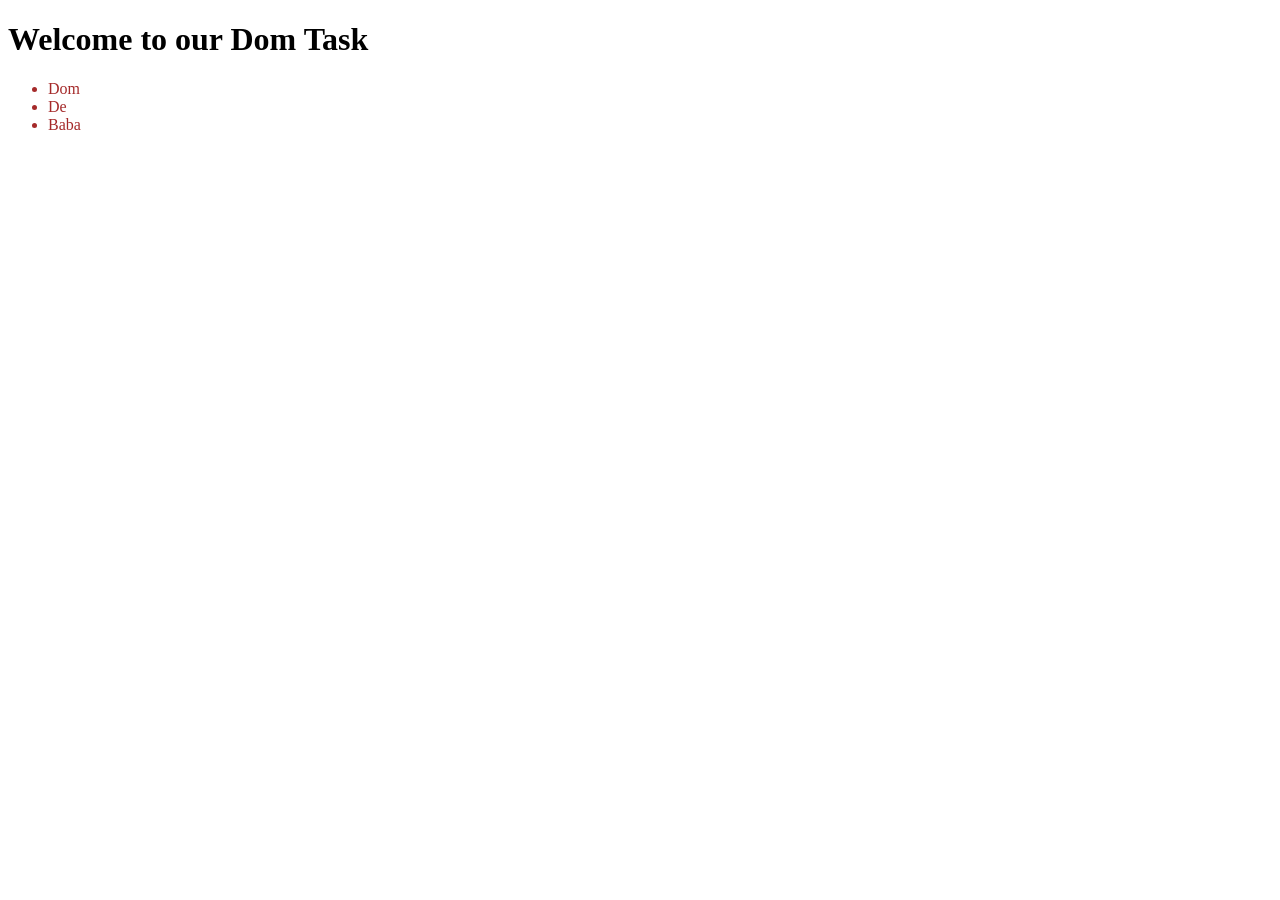
==== Tour-of-Dom/index.html @ 32b8e80e "make a index file and attach style and script file" ====
<!DOCTYPE html>
<html lang="en">
<head>
    <meta charset="UTF-8">
    <meta name="viewport" content="width=device-width, initial-scale=1.0">
    <title>Tour of Dom</title>
    <link rel="stylesheet" href="styles/index.css">
</head>
<body>
    <header>
        <h1>Welcome to our Dom Task</h1>
    </header>
    <main>
        <ul>
            <li>Dom</li>
            <li>De</li>
            <li>Baba</li>
        </ul>
    </main>
    <script src="script/index.js"></script>
</body>
</html>
---- Tour-of-Dom/styles/index.css ----
li{
    color: brown;
    text-shadow: 0dvb;
}
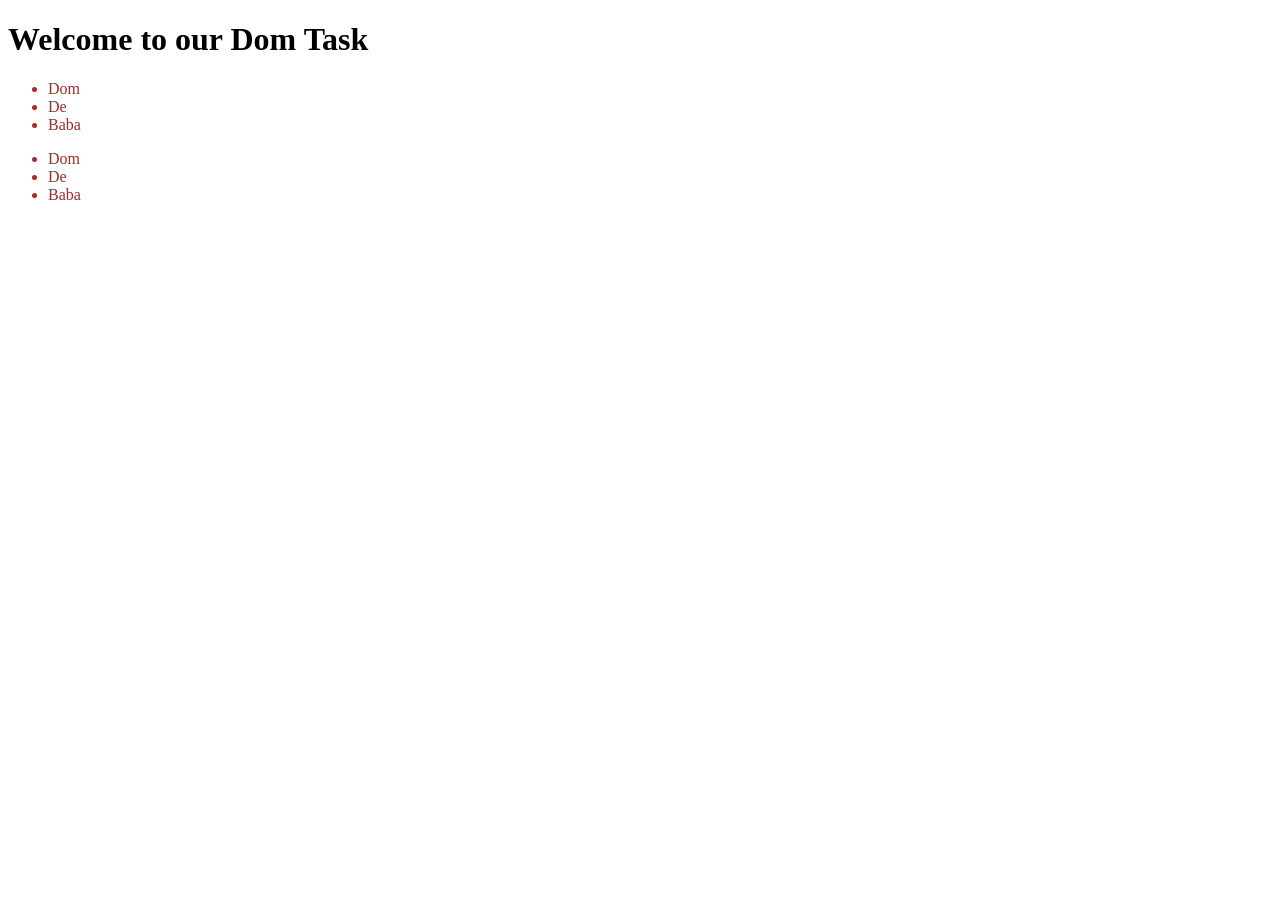
==== commit 9fce720d: "again" ====
--- a/Tour-of-Dom/index.html
+++ b/Tour-of-Dom/index.html
@@ -16,6 +16,11 @@
             <li>De</li>
             <li>Baba</li>
         </ul>
+        <ul>
+            <li>Dom</li>
+            <li>De</li>
+            <li>Baba</li>
+        </ul>
     </main>
     <script src="script/index.js"></script>
 </body>
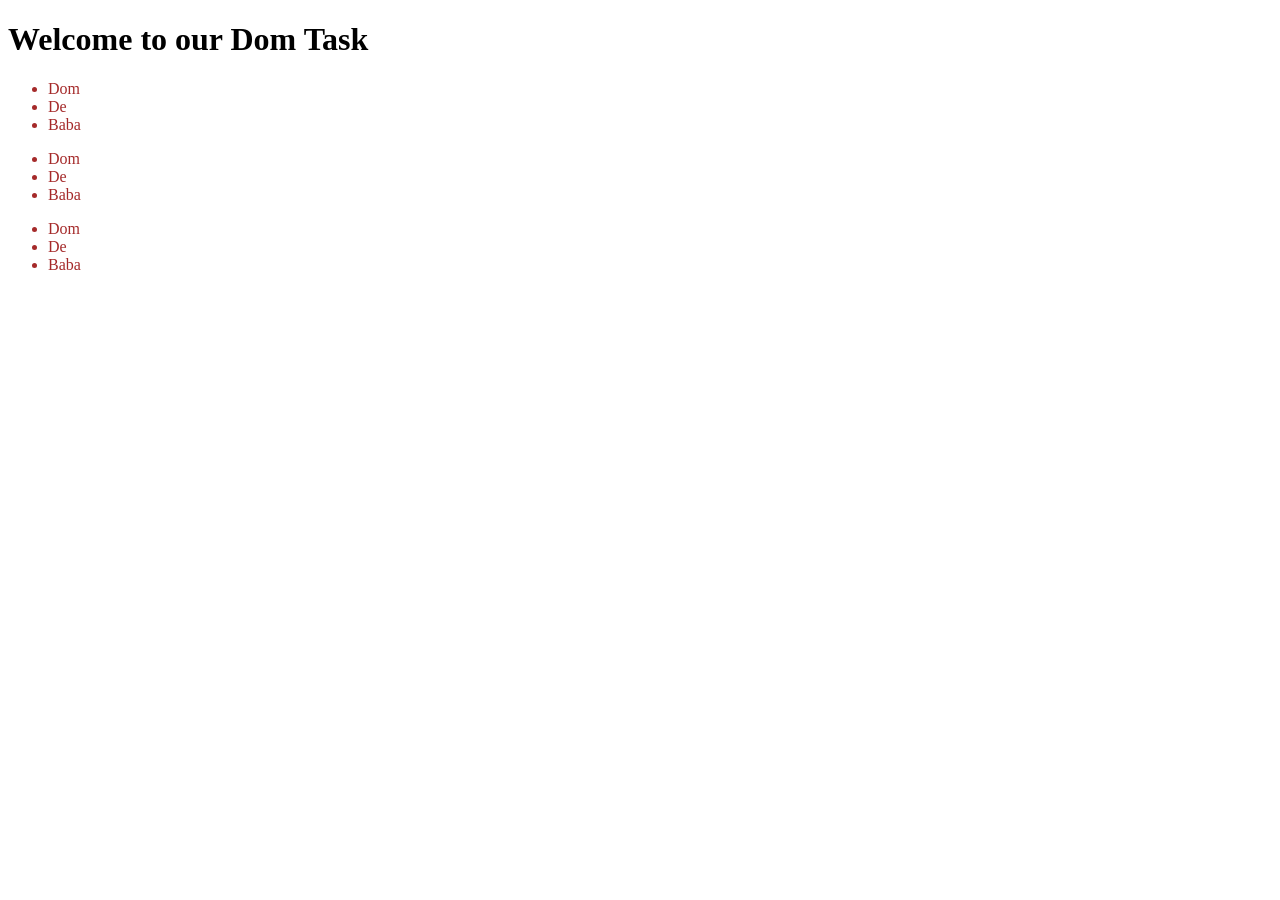
==== commit 659124a2: "again" ====
--- a/Tour-of-Dom/index.html
+++ b/Tour-of-Dom/index.html
@@ -21,6 +21,11 @@
             <li>De</li>
             <li>Baba</li>
         </ul>
+        <ul>
+            <li>Dom</li>
+            <li>De</li>
+            <li>Baba</li>
+        </ul>
     </main>
     <script src="script/index.js"></script>
 </body>
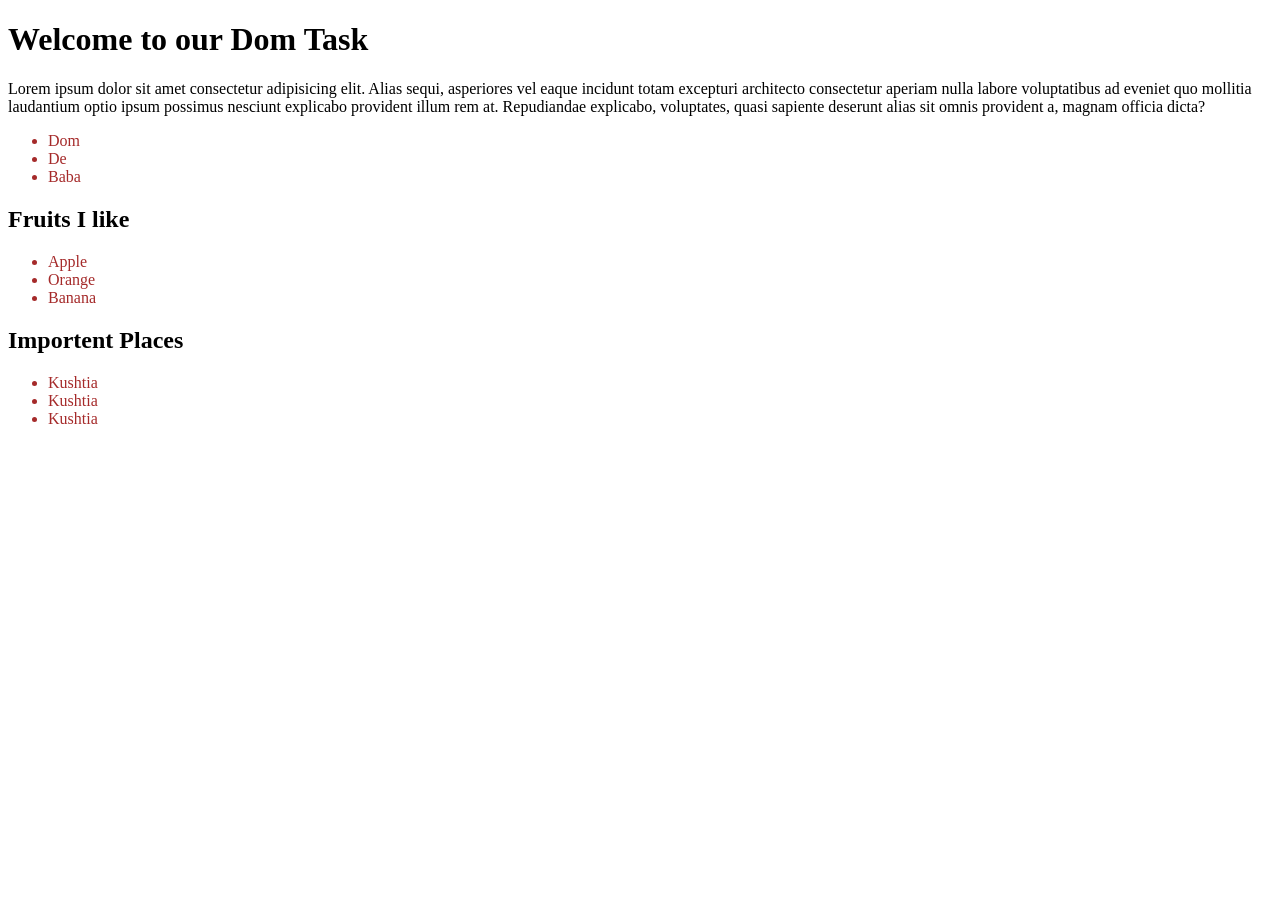
==== commit 3ad37d5f: "access by tag,class,id" ====
--- a/Tour-of-Dom/index.html
+++ b/Tour-of-Dom/index.html
@@ -9,23 +9,32 @@
 <body>
     <header>
         <h1>Welcome to our Dom Task</h1>
+        <p>Lorem ipsum dolor sit amet consectetur adipisicing elit. Alias sequi, asperiores vel eaque incidunt totam excepturi architecto consectetur aperiam nulla labore voluptatibus ad eveniet quo mollitia laudantium optio ipsum possimus nesciunt explicabo provident illum rem at. Repudiandae explicabo, voluptates, quasi sapiente deserunt alias sit omnis provident a, magnam officia dicta?</p>
     </header>
     <main>
-        <ul>
+        <section>
+            <ul>
             <li>Dom</li>
             <li>De</li>
             <li>Baba</li>
         </ul>
-        <ul>
-            <li>Dom</li>
-            <li>De</li>
-            <li>Baba</li>
-        </ul>
-        <ul>
-            <li>Dom</li>
-            <li>De</li>
-            <li>Baba</li>
-        </ul>
+        </section>
+        <section>
+            <h1>Fruits I like</h1>
+            <ul>
+                <li>Apple</li>
+                <li>Orange</li>
+                <li>Banana</li>
+            </ul>
+        </section>
+        <section>
+            <h1 id="places-title">Places I like</h1>
+            <ul>
+                <li class="place-name">Sundorban</li>
+                <li class="place-name">Bandorbon</li>
+                <li class="place-name">Katabon</li>
+            </ul>
+        </section>
     </main>
     <script src="script/index.js"></script>
 </body>
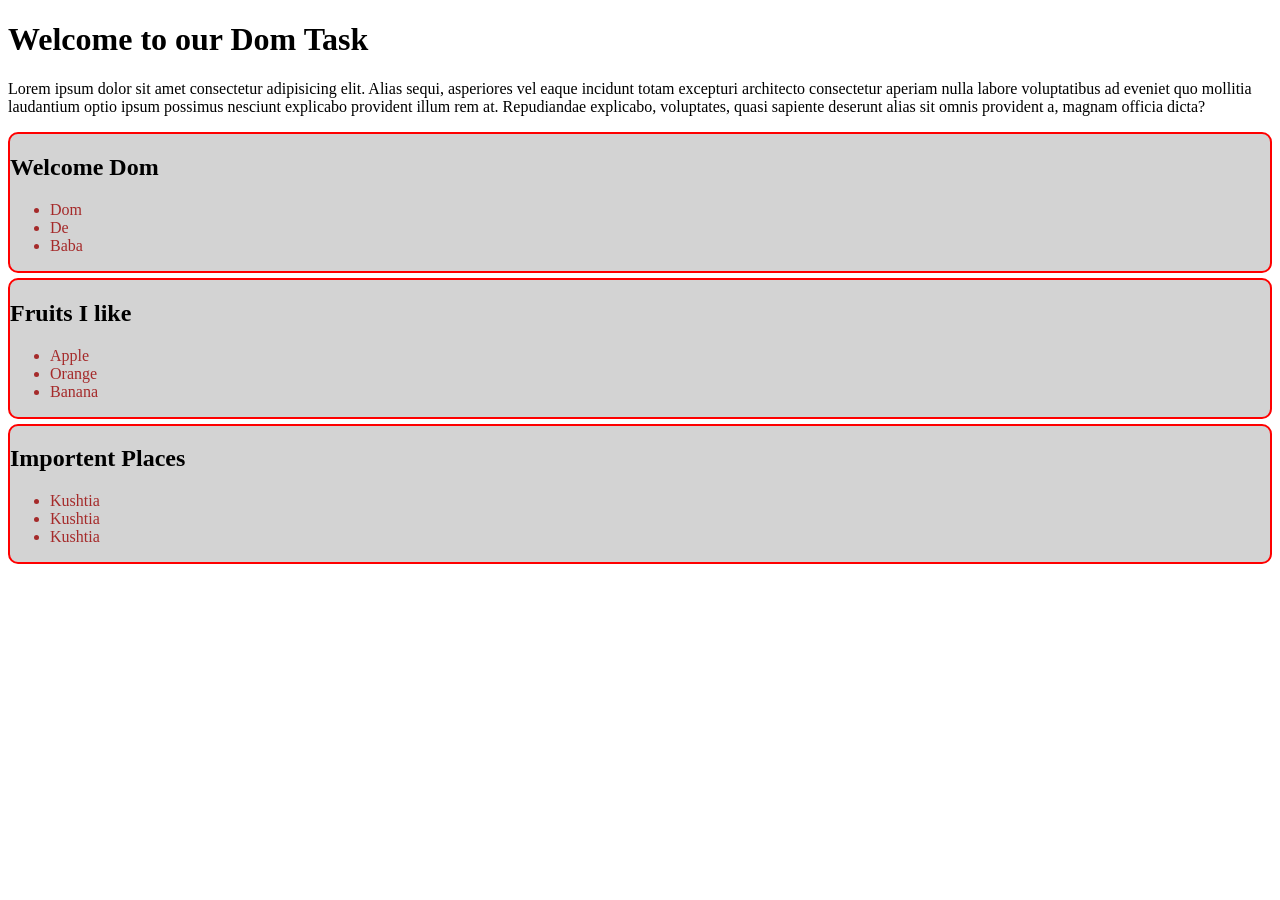
==== commit 2a49fe7e: "learn, how to add classList or remove" ====
--- a/Tour-of-Dom/index.html
+++ b/Tour-of-Dom/index.html
@@ -13,13 +13,14 @@
     </header>
     <main>
         <section>
+            <h1>Welcome Dom</h1>
             <ul>
-            <li>Dom</li>
-            <li>De</li>
-            <li>Baba</li>
-        </ul>
+                <li>Dom</li>
+                <li>De</li>
+                <li>Baba</li>
+            </ul>
         </section>
-        <section>
+        <section id="Fruits-conteiner">
             <h1>Fruits I like</h1>
             <ul>
                 <li>Apple</li>
--- a/Tour-of-Dom/styles/index.css
+++ b/Tour-of-Dom/styles/index.css
@@ -1,4 +1,8 @@
 li{
     color: brown;
     text-shadow: 0dvb;
+}
+
+.align{
+    text-align: center;
 }
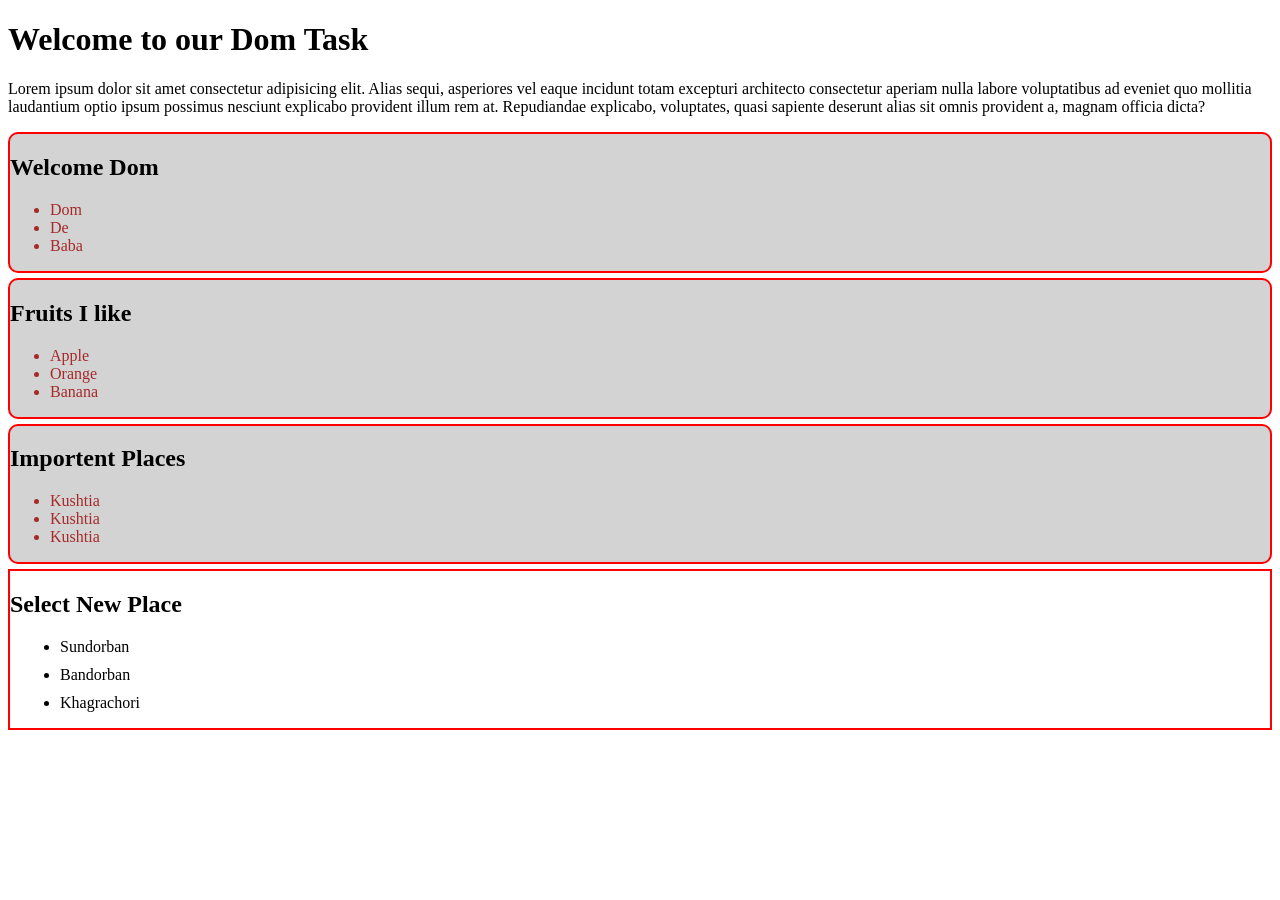
==== commit 9dee97ee: "create appendchild" ====
--- a/Tour-of-Dom/index.html
+++ b/Tour-of-Dom/index.html
@@ -11,7 +11,7 @@
         <h1>Welcome to our Dom Task</h1>
         <p>Lorem ipsum dolor sit amet consectetur adipisicing elit. Alias sequi, asperiores vel eaque incidunt totam excepturi architecto consectetur aperiam nulla labore voluptatibus ad eveniet quo mollitia laudantium optio ipsum possimus nesciunt explicabo provident illum rem at. Repudiandae explicabo, voluptates, quasi sapiente deserunt alias sit omnis provident a, magnam officia dicta?</p>
     </header>
-    <main>
+    <main id="main-container">
         <section>
             <h1>Welcome Dom</h1>
             <ul>
@@ -38,5 +38,6 @@
         </section>
     </main>
     <script src="script/index.js"></script>
+    <script src="script/new.js"></script>
 </body>
 </html>
